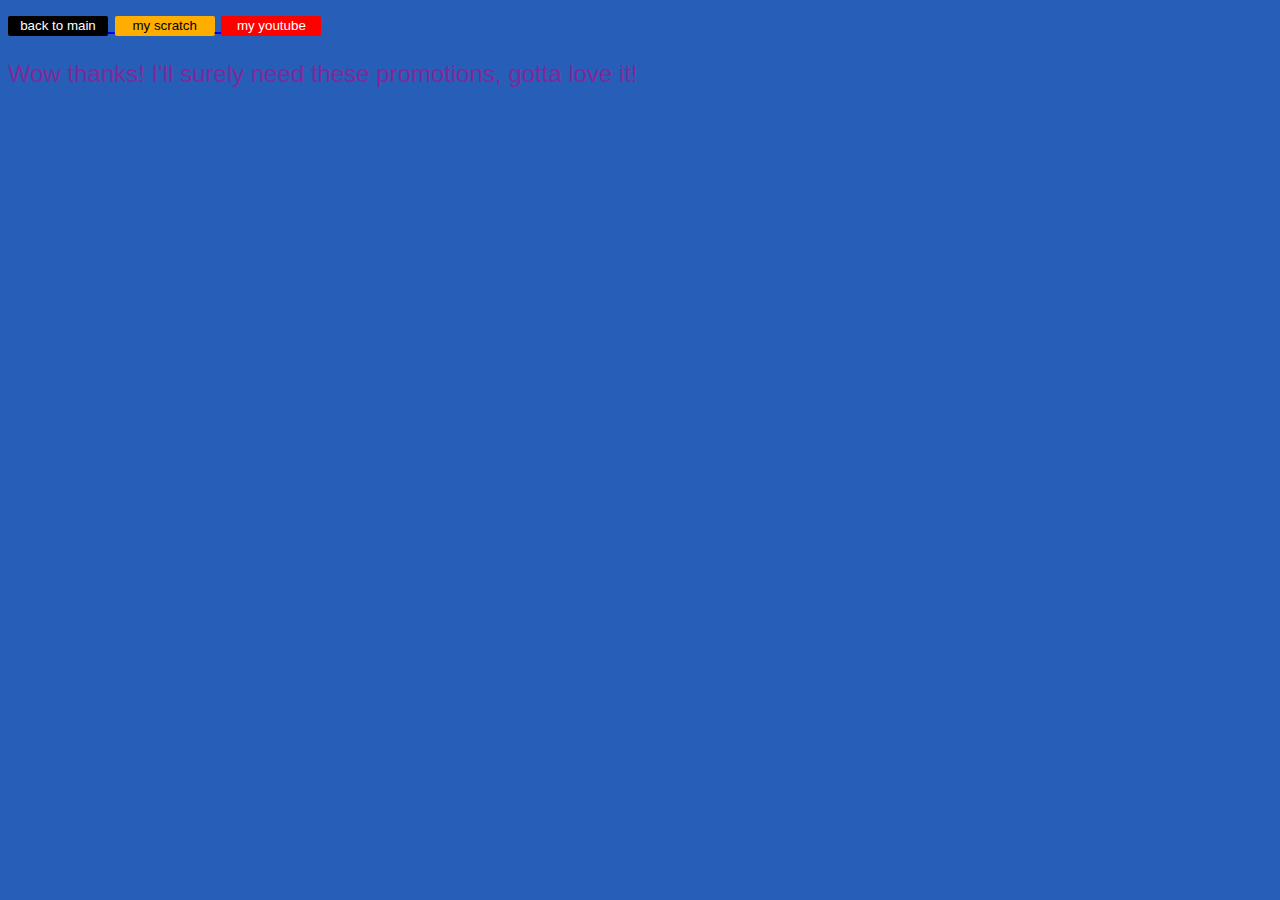
==== links.html @ 11df9bc1 "added some files" ====
<!DOCTYPE html>
<html>
    <head>
        <meta charset="utf-8">
        <meta name="viewport" content="width=device-width">
        <title>my EPIK links</title>
        <link href="style.css" rel="stylesheet" type="text/css" />
        <link rel="preconnect" href="https://fonts.googleapis.com">
        <link rel="preconnect" href="https://fonts.gstatic.com" crossorigin>
        <link href="https://fonts.googleapis.com/css2?family=Comme:wght@100..900&display=swap" rel="stylesheet">
    </head>
    <body>
        <a href="main.html">
            <button class="back">back to main</button>
        </a>
        <a target="_blank" href="https://scratch.mit.edu/users/aneasyusername/">
            <button class="scratch">my scratch</button>
        </a>
        <a target="_blank" href="https://www.youtube.com/channel/UC7KSP-xDzFGwEP0nM9ir0sQ">
            <button class="youtube">my youtube</button>
        </a>
        <p>Wow thanks! I'll surely need these promotions, gotta love it!</p>

        <style>
            .back {
                border-radius: 2px;
                border: none;
                background-color: rgb(0, 0, 0);
                color: white;
                width: 100px;
                height: 20px;
                cursor: pointer;
            }
            .scratch {
                border-radius: 2px;
                border: none;
                background-color: rgb(255, 174, 0);
                color: rgb(0, 0, 0);
                width: 100px;
                height: 20px;
                cursor: pointer;
            }
            .youtube {
                border-radius: 2px;
                border: none;
                background-color: rgb(255, 0, 0);
                color: rgb(255, 255, 255);
                width: 100px;
                height: 20px;
                cursor: pointer;
            }
        </style>
    </body>
</html>
---- style.css ----
html {
  height: 100%;
  width: 100%;
  color: #812999;
  background-color: #275eb7;
  font:menu;
  font-size:x-large;
}
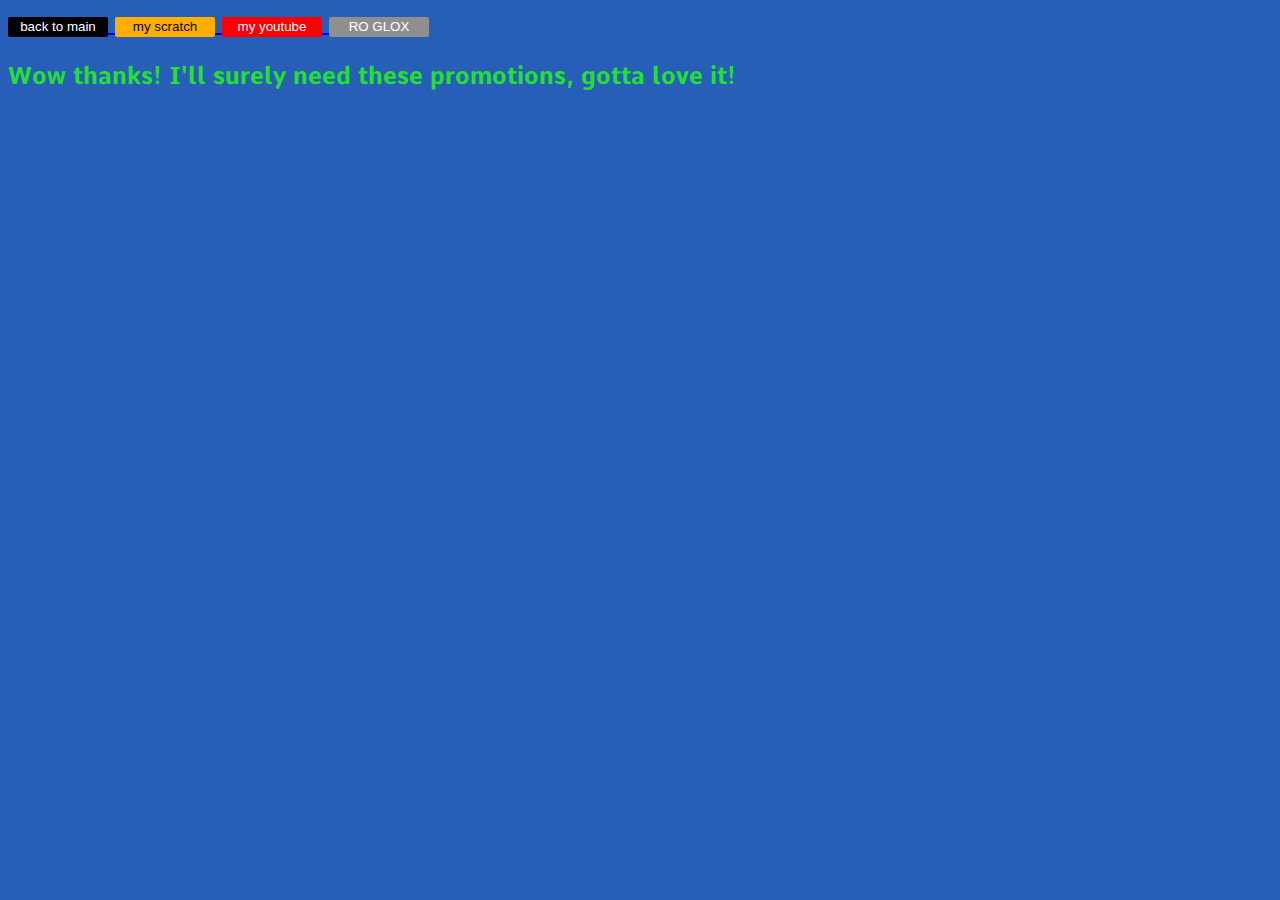
==== commit cf13c2ad: "Update links.html" ====
--- a/links.html
+++ b/links.html
@@ -18,6 +18,9 @@
         </a>
         <a target="_blank" href="https://www.youtube.com/channel/UC7KSP-xDzFGwEP0nM9ir0sQ">
             <button class="youtube">my youtube</button>
+        </a>
+        <a target="_blank" href="https://www.roblox.com/users/4114008918/profile">
+            <button class="roblox">RO GLOX</button>
         </a>
         <p>Wow thanks! I'll surely need these promotions, gotta love it!</p>
 
@@ -49,6 +52,15 @@
                 height: 20px;
                 cursor: pointer;
             }
+            .roblox {
+                border-radius: 2px;
+                border: none;
+                background-color: rgb(143, 143, 143);
+                color: rgb(255, 255, 255);
+                width: 100px;
+                height: 20px;
+                cursor: pointer;
+            }
         </style>
     </body>
 </html>
--- a/style.css
+++ b/style.css
@@ -1,8 +1,9 @@
-html {
+html{
   height: 100%;
   width: 100%;
-  color: #812999;
+  color: #25df34;
   background-color: #275eb7;
-  font:menu;
+  font-family: Comme;
+  font-weight: bolder;
   font-size:x-large;
 }
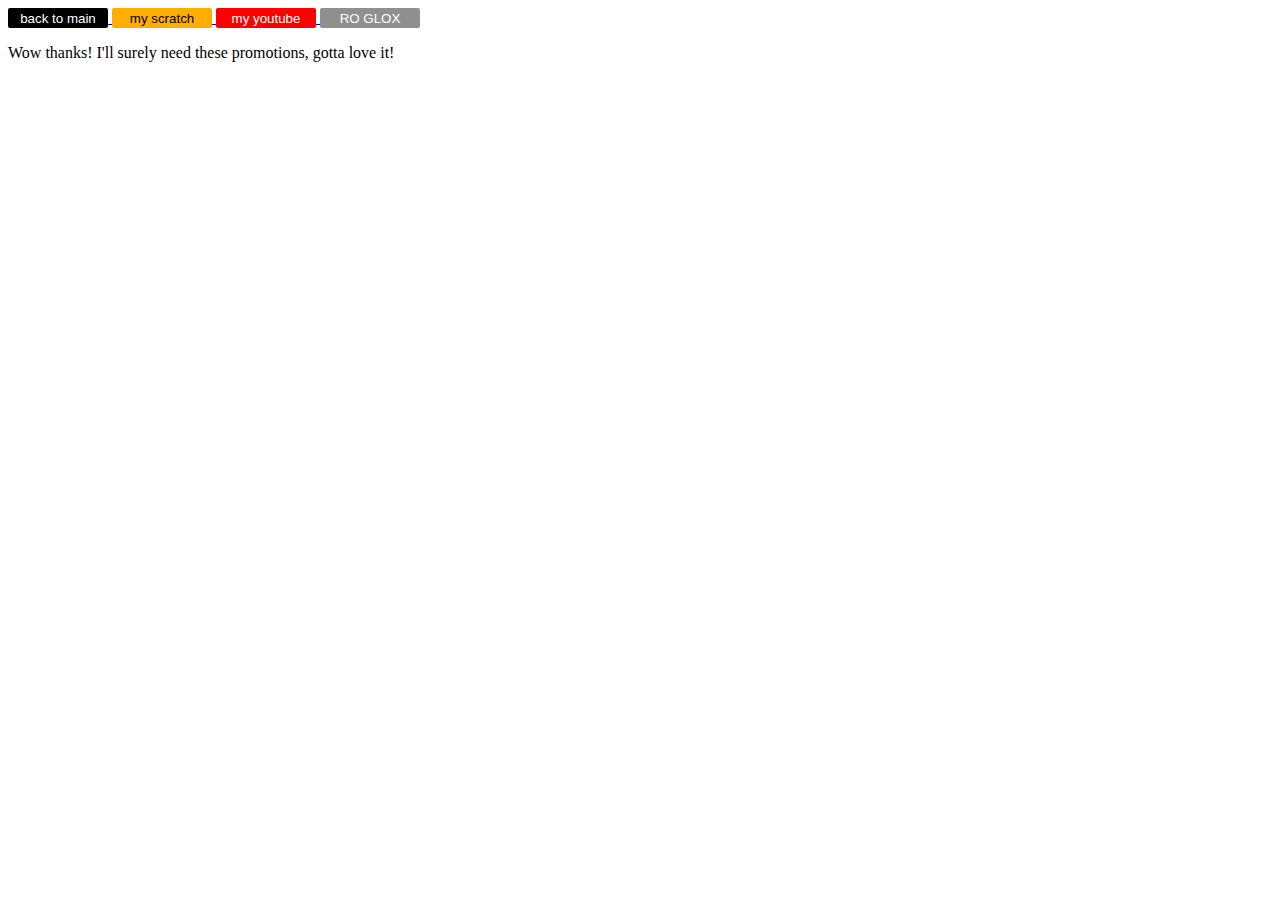
==== commit 638d2c66: "Update links.html" ====
--- a/links.html
+++ b/links.html
@@ -4,10 +4,13 @@
         <meta charset="utf-8">
         <meta name="viewport" content="width=device-width">
         <title>my EPIK links</title>
-        <link href="style.css" rel="stylesheet" type="text/css" />
+        <link href="main.css" rel="stylesheet" type="text/css" />
         <link rel="preconnect" href="https://fonts.googleapis.com">
         <link rel="preconnect" href="https://fonts.gstatic.com" crossorigin>
         <link href="https://fonts.googleapis.com/css2?family=Comme:wght@100..900&display=swap" rel="stylesheet">
+        <link rel="preconnect" href="https://fonts.googleapis.com">
+        <link rel="preconnect" href="https://fonts.gstatic.com" crossorigin>
+        <link href="https://fonts.googleapis.com/css2?family=Roboto:ital,wght@0,100;0,300;0,400;0,500;0,700;0,900;1,100;1,300;1,400;1,500;1,700;1,900&display=swap" rel="stylesheet">
     </head>
     <body>
         <a href="main.html">
